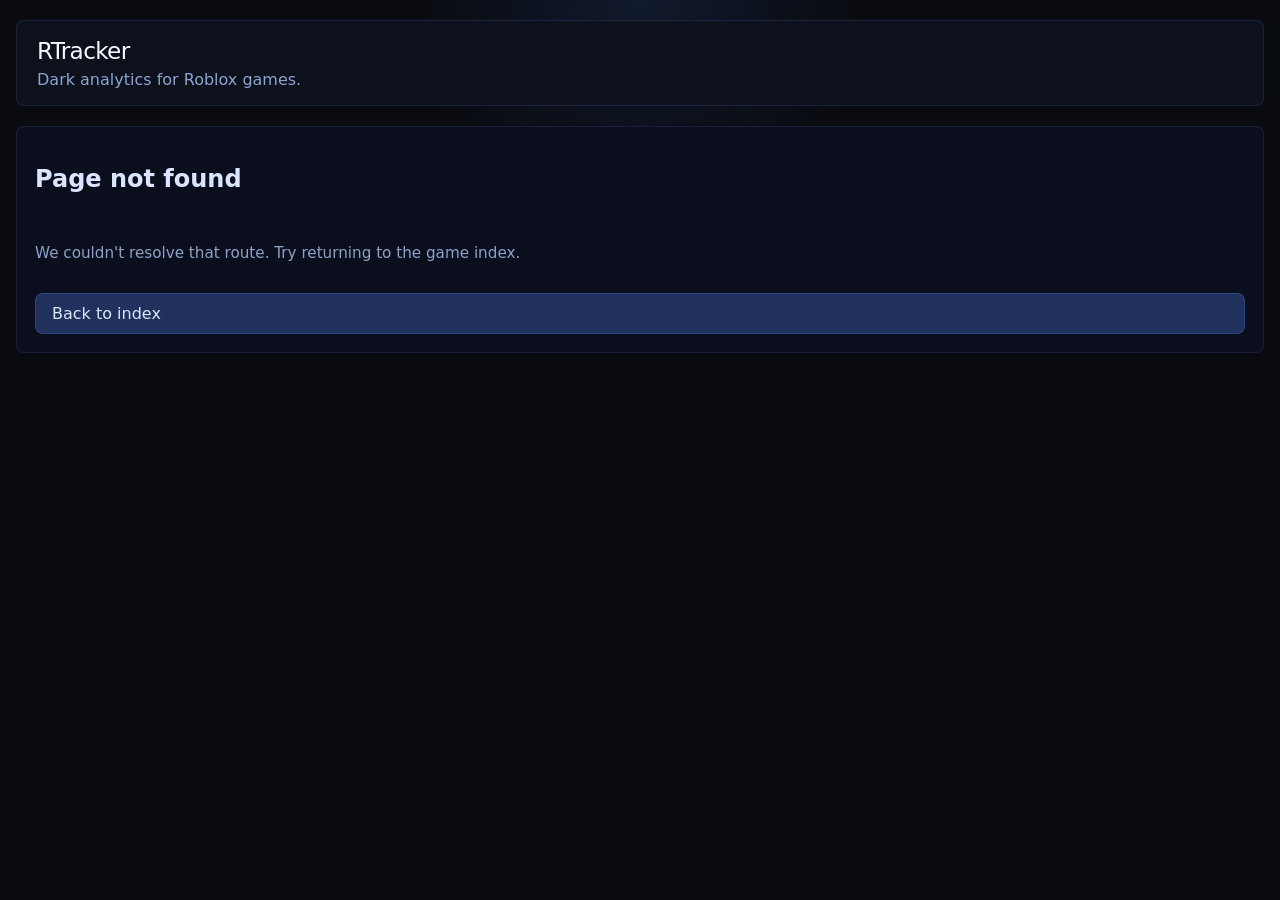
==== data/site/add/index.html @ 63cb83a3 "v6: just rebuild the whole thing" ====
<!DOCTYPE html>
<html lang="en">
<head>
  <meta charset="UTF-8">
  <meta name="viewport" content="width=device-width, initial-scale=1.0">
  <title>RTracker</title>
  <link rel="stylesheet" href="../app.css">
  <script src="https://code.highcharts.com/highcharts.js"></script>
  <script defer src="../app.js"></script>
</head>
<body>
  <div class="page-shell">
    <header class="topbar">
      <div>
        <a class="brand" data-nav="true" href="../">RTracker</a>
        <p class="subtitle">Dark analytics for Roblox games.</p>
      </div>
    </header>
    <main id="app" class="page-content"></main>
  </div>
</body>
</html>
---- data/site/app.css ----
:root {
  color-scheme: dark;
  color: #dbe5ff;
  background: #090b10;
  font-family: Inter, ui-sans-serif, system-ui, -apple-system, BlinkMacSystemFont, sans-serif;
  font-smoothing: antialiased;
}
* {
  box-sizing: border-box;
}
html, body {
  min-height: 100%;
  margin: 0;
  background: radial-gradient(circle at top, rgba(72, 124, 255, 0.12), transparent 30%), #090b10;
}
body {
  color: #dbe5ff;
}
a {
  color: #5fa0ff;
  text-decoration: none;
}
a:hover {
  color: #8ab8ff;
}
.page-shell {
  width: min(1280px, calc(100% - 32px));
  margin: 0 auto;
  padding: 20px 0 40px;
}
.topbar {
  display: flex;
  justify-content: space-between;
  align-items: flex-start;
  gap: 16px;
  margin-bottom: 20px;
  padding: 16px 20px;
  border-radius: 8px;
  background: rgba(14, 18, 30, 0.95);
  border: 1px solid rgba(110, 139, 255, 0.14);
}
.brand {
  display: inline-flex;
  align-items: center;
  gap: 10px;
  font-size: 1.45rem;
  letter-spacing: -0.03em;
  color: #f5f9ff;
}
.subtitle {
  margin: 6px 0 0;
  color: #8ca4d2;
  max-width: 36rem;
}
.site-nav {
  display: flex;
  align-items: center;
  gap: 14px;
  flex-wrap: wrap;
}
.site-nav a {
  padding: 10px 18px;
  border-radius: 7px;
  border: 1px solid rgba(95, 160, 255, 0.15);
  background: rgba(14, 20, 36, 0.85);
}
.page-content {
  display: grid;
  gap: 22px;
}
.panel {
  background: rgba(12, 16, 30, 0.98);
  border: 1px solid rgba(110, 139, 255, 0.13);
  border-radius: 8px;
  padding: 18px;
}
.hero-panel {
  display: grid;
  gap: 16px;
}
.control-row {
  display: flex;
  flex-wrap: wrap;
  gap: 12px;
  align-items: center;
  justify-content: space-between;
}
.control-row input {
  flex: 1 1 320px;
  min-width: 212px;
  border: 1px solid rgba(110, 139, 255, 0.18);
  background: #0f1728;
  color: #e6f0ff;
  padding: 12px 14px;
  border-radius: 8px;
}
.control-row select,
.control-row button {
  border-radius: 8px;
  border: 1px solid rgba(95, 160, 255, 0.18);
  background: rgba(13, 18, 32, 0.96);
  color: #dbe5ff;
  padding: 10px 14px;
}
.control-row button {
  cursor: pointer;
}
.control-row button:hover,
.control-row select:hover {
  background: rgba(17, 24, 44, 1);
}
.addbutton {
  background: rgba(79, 118, 255, 0.14);
  color: #c7d6ff;
  
  /* 1. Set width to 1/3 (33.33%) */
  width: 33.33%; 
  
  /* 2. Change display to block to allow centering */
  display: block;
  
  /* 3. Center horizontally */
  margin-left: auto;
  margin-right: auto;
  
  /* Optional: Basic styling for better appearance */
  padding: 10px;
  border: none;
  cursor: pointer;
}
.addbutton:hover {
  background: rgba(79, 118, 255, 0.24);
}
.table-shell {
  overflow-x: auto;
}
table {
  width: 100%;
  border-collapse: collapse;
  min-width: 800px;
}
th, td {
  text-align: left;
  padding: 12px 10px;
  border-bottom: 1px solid rgba(112, 138, 187, 0.12);
}
th {
  font-weight: 600;
  color: #e3eeff;
  user-select: none;
}
th button {
  display: inline-flex;
  align-items: center;
  gap: 6px;
  font: inherit;
  color: inherit;
  background: transparent;
  border: none;
  cursor: pointer;
}
th button:hover {
  color: #98b9ff;
}
tbody tr:hover {
  background: rgba(108, 143, 255, 0.06);
}	body tr:nth-child(odd) {
  background: rgba(255, 255, 255, 0.02);
}
.badge-pill {
  display: inline-flex;
  align-items: center;
  gap: 6px;
  padding: 6px 10px;
  border-radius: 999px;
  background: rgba(79, 118, 255, 0.14);
  color: #c7d6ff;
  font-size: 0.9rem;
}
.cta-button,
.link-button {
  display: inline-flex;
  align-items: center;
  gap: 8px;
  border-radius: 8px;
  border: 1px solid rgba(95, 160, 255, 0.2);
  padding: 10px 16px;
  background: rgba(35, 54, 103, 0.9);
  color: #dbe5ff;
  text-decoration: none;
}
.link-button:hover,
.cta-button:hover {
  background: rgba(58, 86, 167, 0.95);
}
.stat-grid {
  display: grid;
  grid-template-columns: repeat(auto-fit, minmax(170px, 1fr));
  gap: 14px;
}
.stat-card {
  background: rgba(17, 23, 38, 0.9);
  border: 1px solid rgba(95, 160, 255, 0.12);
  border-radius: 8px;
  padding: 18px;
}
.stat-card strong {
  display: block;
  font-size: 1.05rem;
  margin-bottom: 6px;
}
.stat-card span {
  color: #9cb1db;
}
.chart-panel {
  display: grid;
  gap: 16px;
}
.chart-grid {
  display: grid;
  grid-template-columns: repeat(2, minmax(0, 1fr));
  gap: 16px;
}
.chart-panel h2 {
  margin: 0 0 8px;
  font-size: 1.05rem;
}
.chart-frame {
  width: 100%;
  min-height: 240px;
  padding: 14px;
  border-radius: 8px;
  background: rgba(13, 18, 32, 0.98);
  border: 1px solid rgba(95, 160, 255, 0.12);
  display: grid;
  gap: 8px;
}
.chart-canvas {
  width: 100%;
  height: 220px;
}
.chart-panel h2 {
  margin: 0 0 6px;
  font-size: 1rem;
}
.chart-legend {
  display: flex;
  flex-wrap: wrap;
  gap: 12px;
  font-size: 0.9rem;
  color: #a7b5d8;
}
.chart-legend span {
  display: inline-flex;
  align-items: center;
  gap: 6px;
}
.chart-legend span::before {
  content: "";
  width: 12px;
  height: 12px;
  display: inline-block;
  border-radius: 3px;
}
.chart-legend .color-1::before { background: #5f9cff; }
.chart-legend .color-2::before { background: #56d0a3; }
.chart-legend .color-3::before { background: #ff9f5e; }
.chart-legend .color-4::before { background: #ff6b88; }
.chart-legend {
  display: flex;
  flex-wrap: wrap;
  gap: 12px;
  font-size: 0.9rem;
  color: #a7b5d8;
}
.chart-legend span {
  display: inline-flex;
  align-items: center;
  gap: 6px;
}
.chart-legend span::before {
  content: "";
  width: 12px;
  height: 12px;
  display: inline-block;
  border-radius: 3px;
}
.chart-legend .color-1::before { background: #5f9cff; }
.chart-legend .color-2::before { background: #56d0a3; }
.chart-legend .color-3::before { background: #ff9f5e; }
.chart-legend .color-4::before { background: #ff6b88; }
.tab-menu {
  display: flex;
  gap: 10px;
  margin-bottom: 16px;
  flex-wrap: wrap;
}
.tab-menu button {
  border-radius: 8px;
  border: 1px solid rgba(95, 160, 255, 0.16);
  padding: 10px 16px;
  background: rgba(13, 18, 32, 0.97);
  color: #dbe5ff;
  cursor: pointer;
}
.tab-menu button.active {
  background: rgba(79, 131, 255, 0.18);
  color: #f4faff;
}
.badge-table {
  width: 100%;
  border-collapse: collapse;
}
.badge-table th, .badge-table td {
  padding: 12px 10px;
}
.badge-table td a {
  color: #8ab8ff;
}
.small-note {
  color: #8da1c8;
  font-size: 0.95rem;
}
.status-line {
  color: #8ea7d1;
  font-size: 0.96rem;
}
@media (max-width: 840px) {
  .topbar, .panel, .chart-frame {
    padding: 14px;
  }
  .control-row {
    flex-direction: column;
    align-items: stretch;
  }
  .chart-grid {
    grid-template-columns: 1fr;
  }
  table {
    min-width: 700px;
  }
}
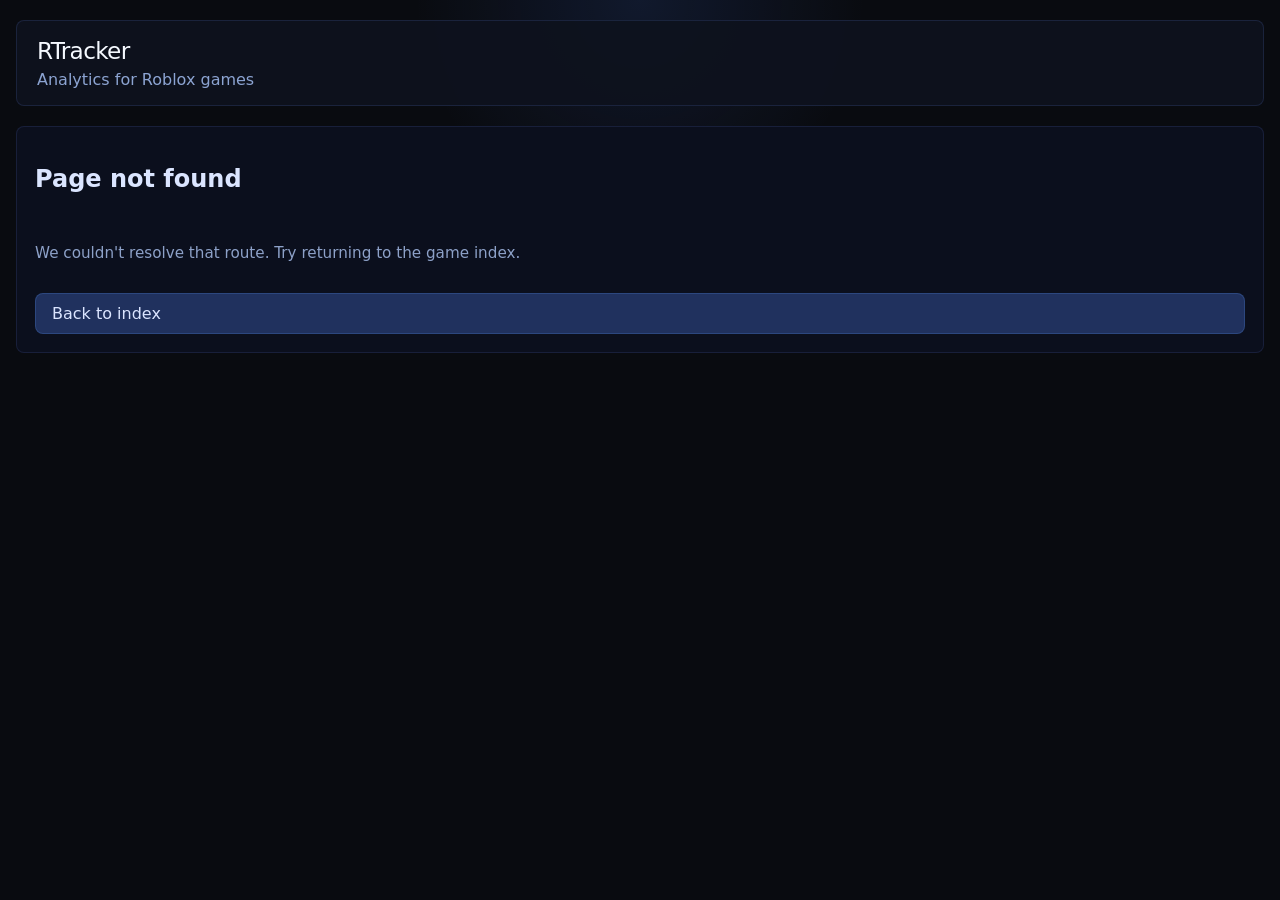
==== commit 052e2d18: "updated logic" ====
--- a/data/site/add/index.html
+++ b/data/site/add/index.html
@@ -13,7 +13,7 @@
     <header class="topbar">
       <div>
         <a class="brand" data-nav="true" href="../">RTracker</a>
-        <p class="subtitle">Dark analytics for Roblox games.</p>
+        <p class="subtitle">Analytics for Roblox games</p>
       </div>
     </header>
     <main id="app" class="page-content"></main>
